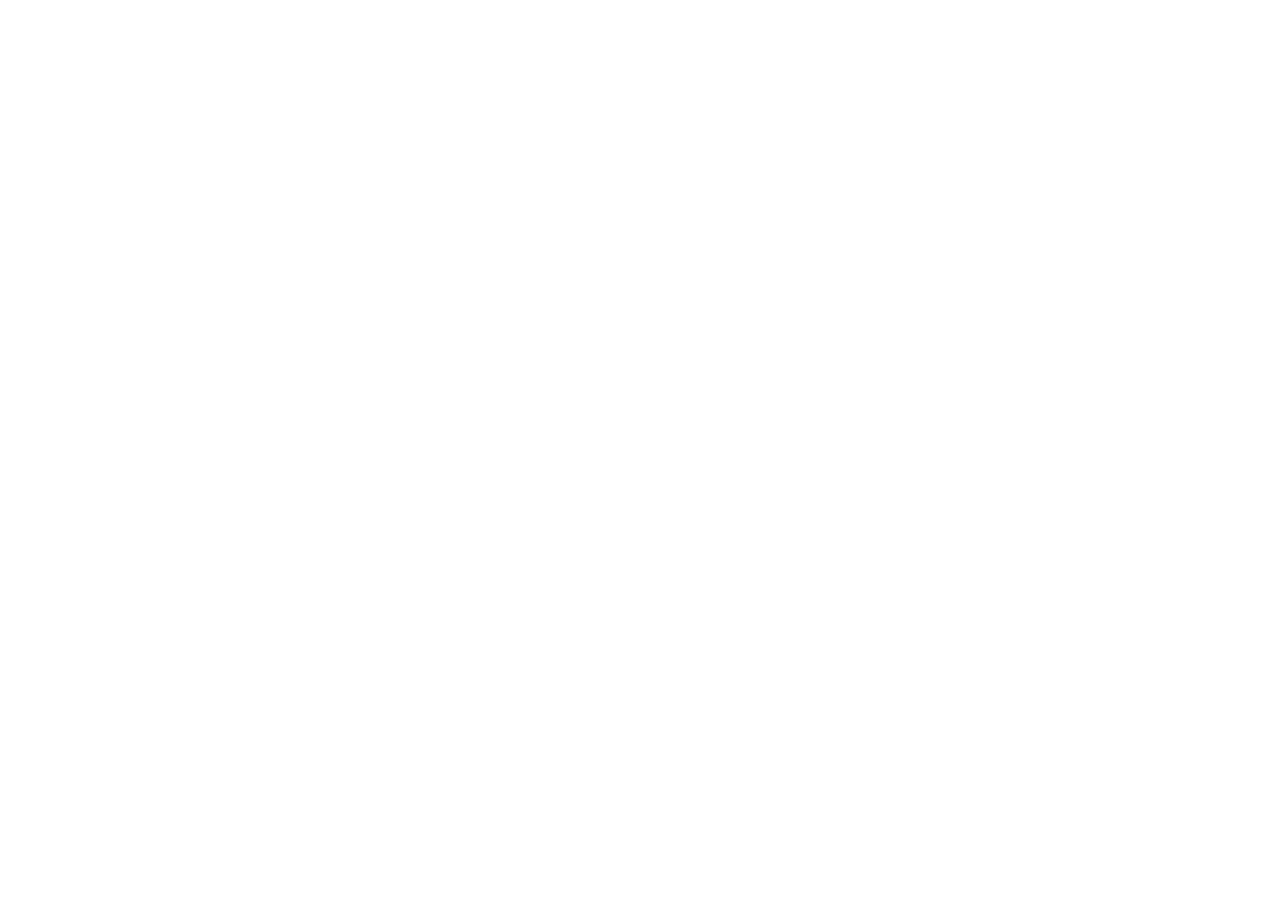
==== screenshots/smiley-face/index.html @ 0d533bb6 "Add boilerplate code" ====
<!DOCTYPE html>
<html lang="en-ca">
<head>
  <meta charset="utf-8">
  <title>Smiley Face</title>
  <meta name="viewport" content="width=device-width,initial-scale=1">
  <link href="css/main.css" rel="stylesheet">
</head>
<body>
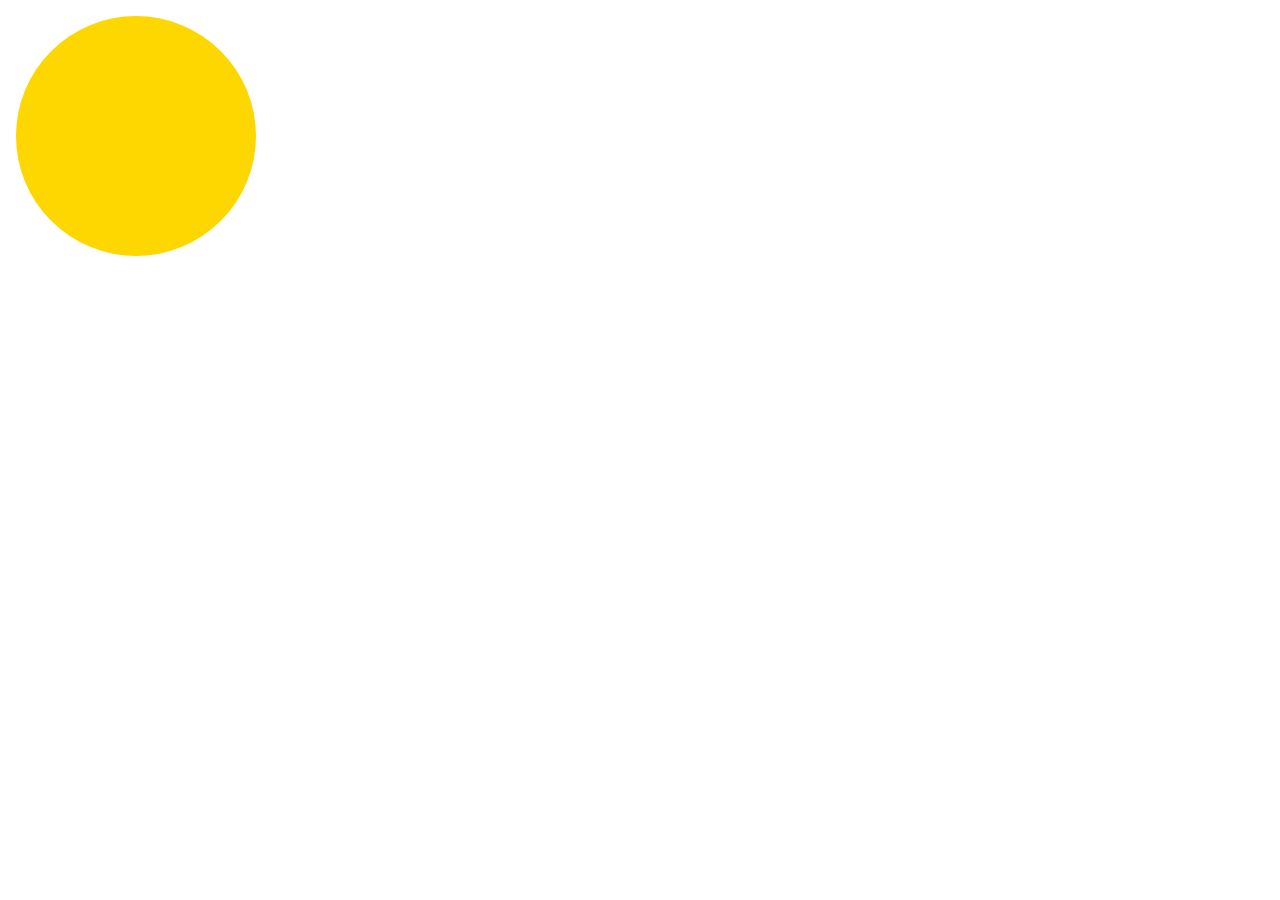
==== commit 18a36121: "Make the face yellow" ====
--- a/screenshots/smiley-face/index.html
+++ b/screenshots/smiley-face/index.html
@@ -7,3 +7,11 @@
   <link href="css/main.css" rel="stylesheet">
 </head>
 <body>
+
+<svg class="smiley" width="256" height ="256" viewBox="0 0 256 256">
+  <circle class="face" cx="128" cy="128" r="120">
+
+  </svg>
+
+  </body>
+  </html>
--- a/screenshots/smiley-face/css/main.css
+++ b/screenshots/smiley-face/css/main.css
@@ -0,0 +1,3 @@
+.face {
+  fill: gold;
+}
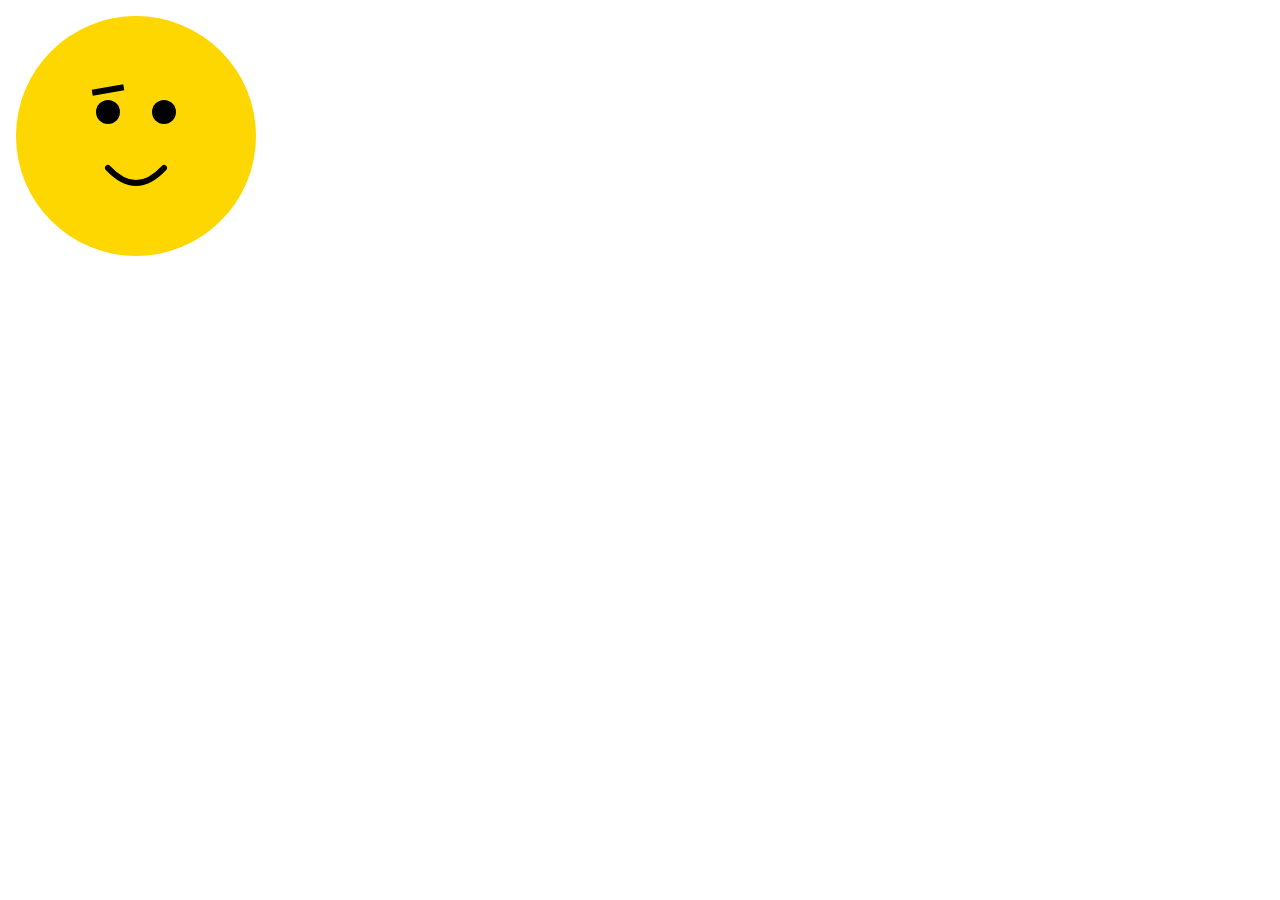
==== commit 8a717f30: "Add interactivity to the face" ====
--- a/screenshots/smiley-face/index.html
+++ b/screenshots/smiley-face/index.html
@@ -9,8 +9,12 @@
 <body>
 
 <svg class="smiley" width="256" height ="256" viewBox="0 0 256 256">
-  <circle class="face" cx="128" cy="128" r="120">
-
+  <circle class="face" cx="128" cy="128" r="120" />
+    <circle class="left-eye" cx="100" cy="104" r="12" />
+    <circle class="right-eye" cx="156" cy="104" r="12" />
+      <path class="mouth" d="M100,160 Q128,190 156,160" />
+      <rect class="left-eyebrow" x="97" y="66" width="6" height="32" rx="4" ry="4 /">
+        <rect class="right-eyebrow" x="153" y="66" width="6" height="32" rx="4" ry="4" />
   </svg>
 
   </body>
--- a/screenshots/smiley-face/css/main.css
+++ b/screenshots/smiley-face/css/main.css
@@ -1,3 +1,31 @@
 .face {
   fill: gold;
 }
+
+.mouth {
+  fill: none;
+  stroke: #000;
+  stroke-width: 6px;
+  stroke-linecap: round;
+}
+
+.left-eyebrow {
+  transform: rotate(80deg);
+  transform-origin: 100px 82px;
+  transition: all .5s linear;
+}
+
+.right-eyebrow {
+  transform: rotate(100deg);
+  transform-origin: 156px 82px;
+  transition: all .5s linear;
+
+}
+
+.smiley-hover .left-eyebrow {
+  transform: rotate(100deg);
+}
+
+.smiley-hover .left-eyebrow {
+  transform: rotate(80deg);
+}
